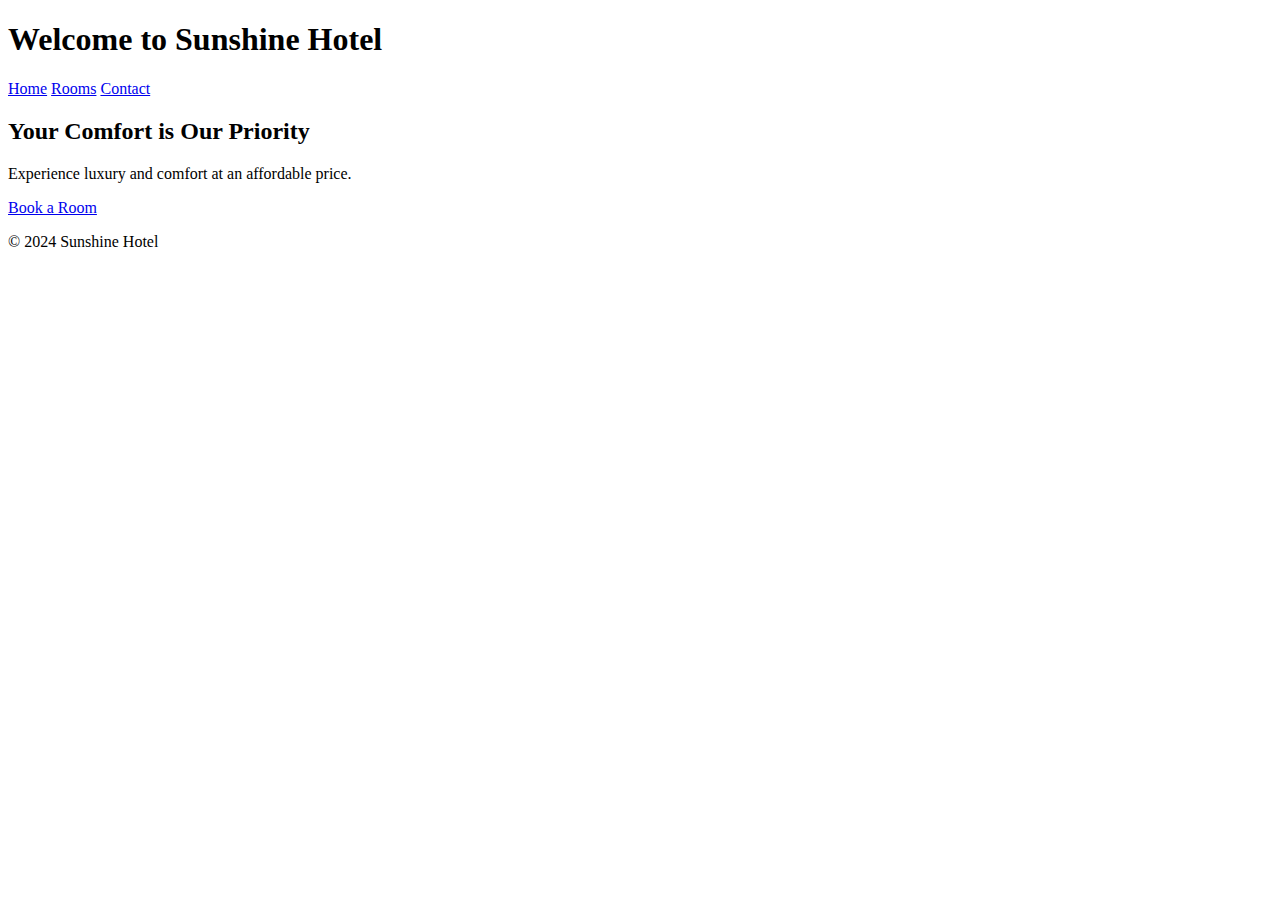
==== index.html @ 7a76d2e7 "Create index.html" ====
<!DOCTYPE html>
<html lang="en">
<head>
    <meta charset="UTF-8">
    <meta name="viewport" content="width=device-width, initial-scale=1.0">
    <title>Hotel Booking App</title>
    <link rel="stylesheet" href="styles.css">
</head>
<body>
    <header>
        <h1>Welcome to Sunshine Hotel</h1>
        <nav>
            <a href="index.html">Home</a>
            <a href="rooms.html">Rooms</a>
            <a href="contact.html">Contact</a>
        </nav>
    </header>
    <main>
        <section>
            <h2>Your Comfort is Our Priority</h2>
            <p>Experience luxury and comfort at an affordable price.</p>
            <a href="rooms.html" class="btn">Book a Room</a>
        </section>
    </main>
    <footer>
        <p>&copy; 2024 Sunshine Hotel</p>
    </footer>
</body>
</html>
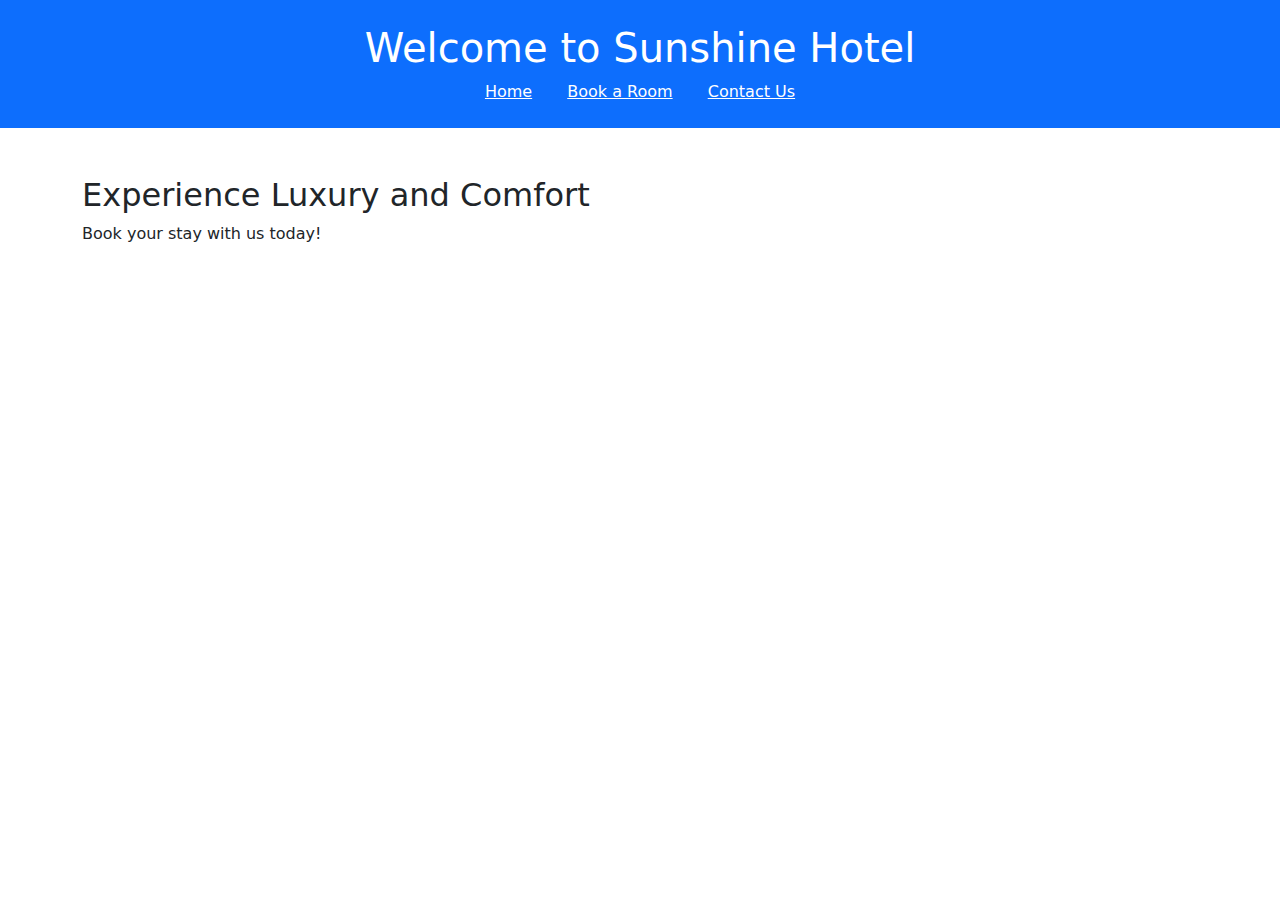
==== commit fcce5763: "Update index.html" ====
--- a/index.html
+++ b/index.html
@@ -3,27 +3,23 @@
 <head>
     <meta charset="UTF-8">
     <meta name="viewport" content="width=device-width, initial-scale=1.0">
-    <title>Hotel Booking App</title>
+    <title>Hotel Booking</title>
     <link rel="stylesheet" href="styles.css">
+    <link rel="stylesheet" href="https://cdn.jsdelivr.net/npm/bootstrap@5.3.0-alpha3/dist/css/bootstrap.min.css">
 </head>
 <body>
-    <header>
+    <header class="bg-primary text-white text-center p-4">
         <h1>Welcome to Sunshine Hotel</h1>
         <nav>
             <a href="index.html">Home</a>
-            <a href="rooms.html">Rooms</a>
-            <a href="contact.html">Contact</a>
+            <a href="rooms.html">Book a Room</a>
+            <a href="contact.html">Contact Us</a>
         </nav>
     </header>
-    <main>
-        <section>
-            <h2>Your Comfort is Our Priority</h2>
-            <p>Experience luxury and comfort at an affordable price.</p>
-            <a href="rooms.html" class="btn">Book a Room</a>
-        </section>
+    <main class="container mt-5">
+        <h2>Experience Luxury and Comfort</h2>
+        <p>Book your stay with us today!</p>
     </main>
-    <footer>
-        <p>&copy; 2024 Sunshine Hotel</p>
-    </footer>
 </body>
 </html>
+
--- a/styles.css
+++ b/styles.css
@@ -0,0 +1,16 @@
+body {
+    font-family: Arial, sans-serif;
+    margin: 0;
+    padding: 0;
+}
+
+header {
+    background-color: #333;
+    color: white;
+    padding: 1rem;
+    text-align: center;
+}
+
+nav a {
+    color: white;
+    margin: 0 15px;
